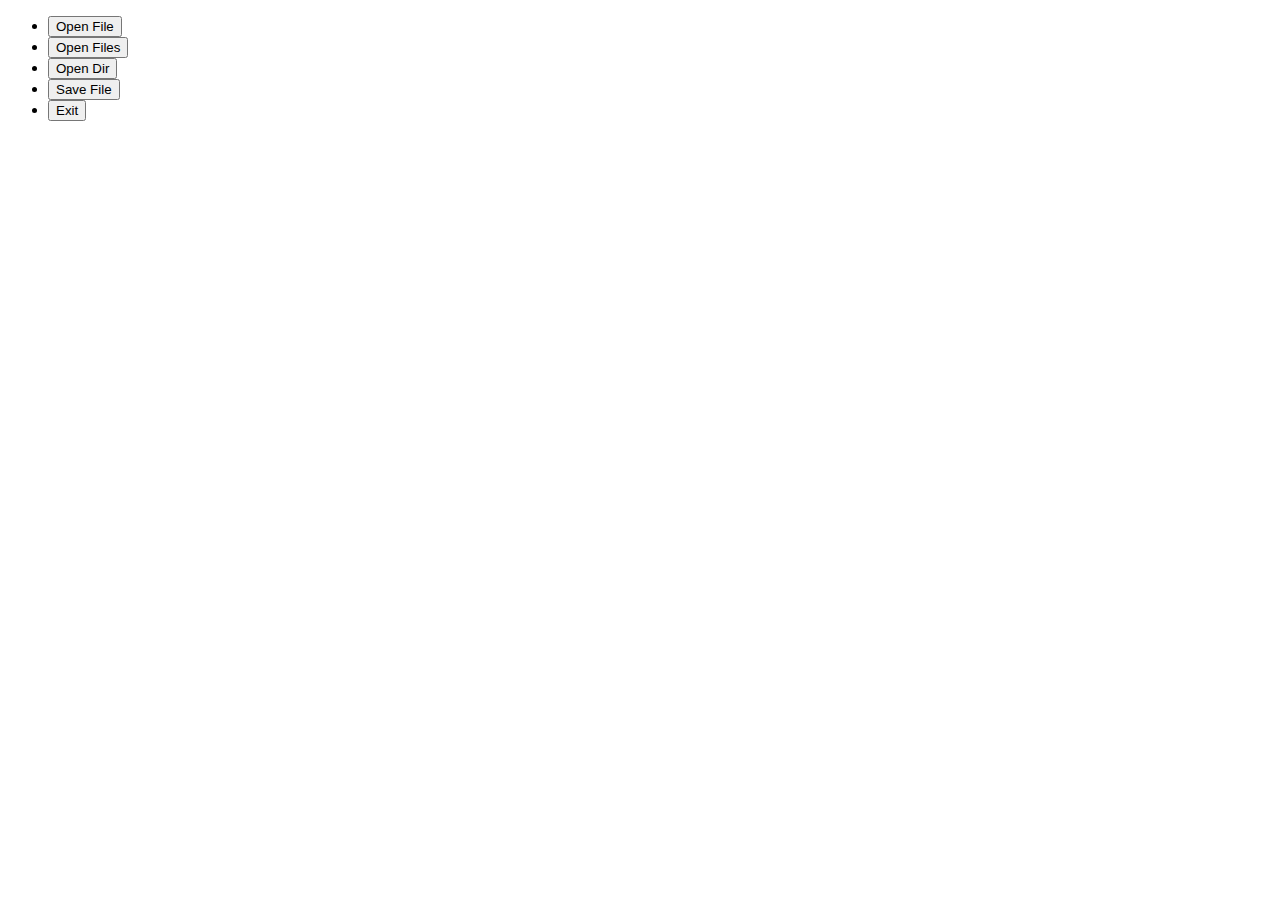
==== examples/dialogs/gui/dialogs.html @ e0b4c70c "file open dialog" ====
<!DOCTYPE html>
<html>
<head>
    <meta http-equiv="Cache-Control" content="no-cache, no-store, must-revalidate" />
    <meta http-equiv="Pragma" content="no-cache" />
    <meta http-equiv="Expires" content="0" />
    <meta charset="utf-8">
    <title>Affiliates test</title>
    <link rel="shortcut icon" href="favicon.ico" type="image/x-icon"/>
</head>
<body>
    <script src="/gemgui.js"></script>
    <ul>
    <li><button id='open_file'>Open File</button></li>
    <li><button id='open_files'>Open Files</button></li>
    <li><button id='open_dir'>Open Dir</button></li>
    <li><button id='save_file'>Save File</button></li>
    <li><button id='exit'>Exit</button></li>
    </ul>
    <div id='content'></div>
</body>
</html>
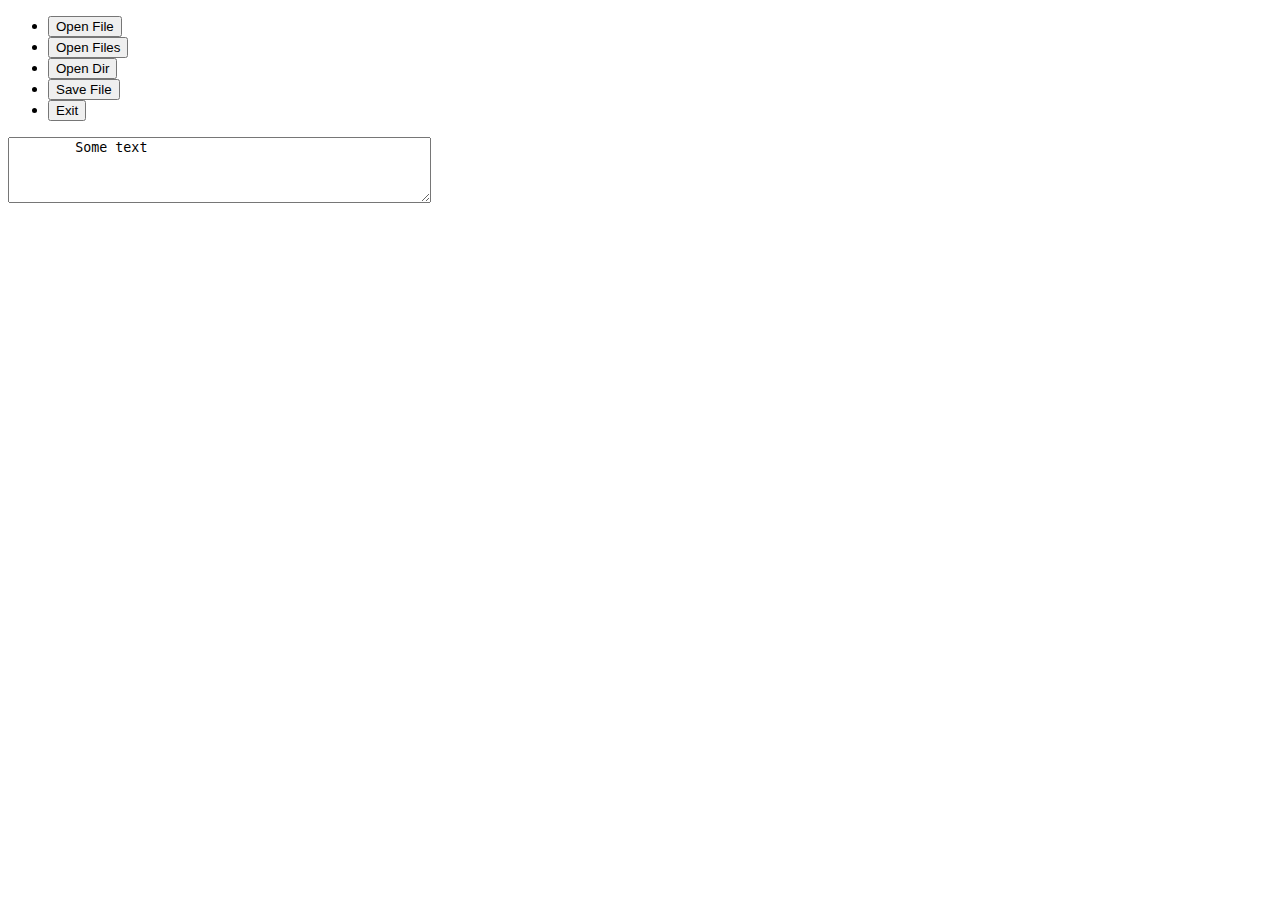
==== commit 6cc57584: "file dialogs and ensured add_element" ====
--- a/examples/dialogs/gui/dialogs.html
+++ b/examples/dialogs/gui/dialogs.html
@@ -17,6 +17,10 @@
     <li><button id='save_file'>Save File</button></li>
     <li><button id='exit'>Exit</button></li>
     </ul>
-    <div id='content'></div>
+    <textarea id="text" rows="4" cols="50">
+        Some text
+    </textarea>
+    <ul id='files'></ul>
+    <div><pre id='file_content'></pre></div>
 </body>
 </html>
